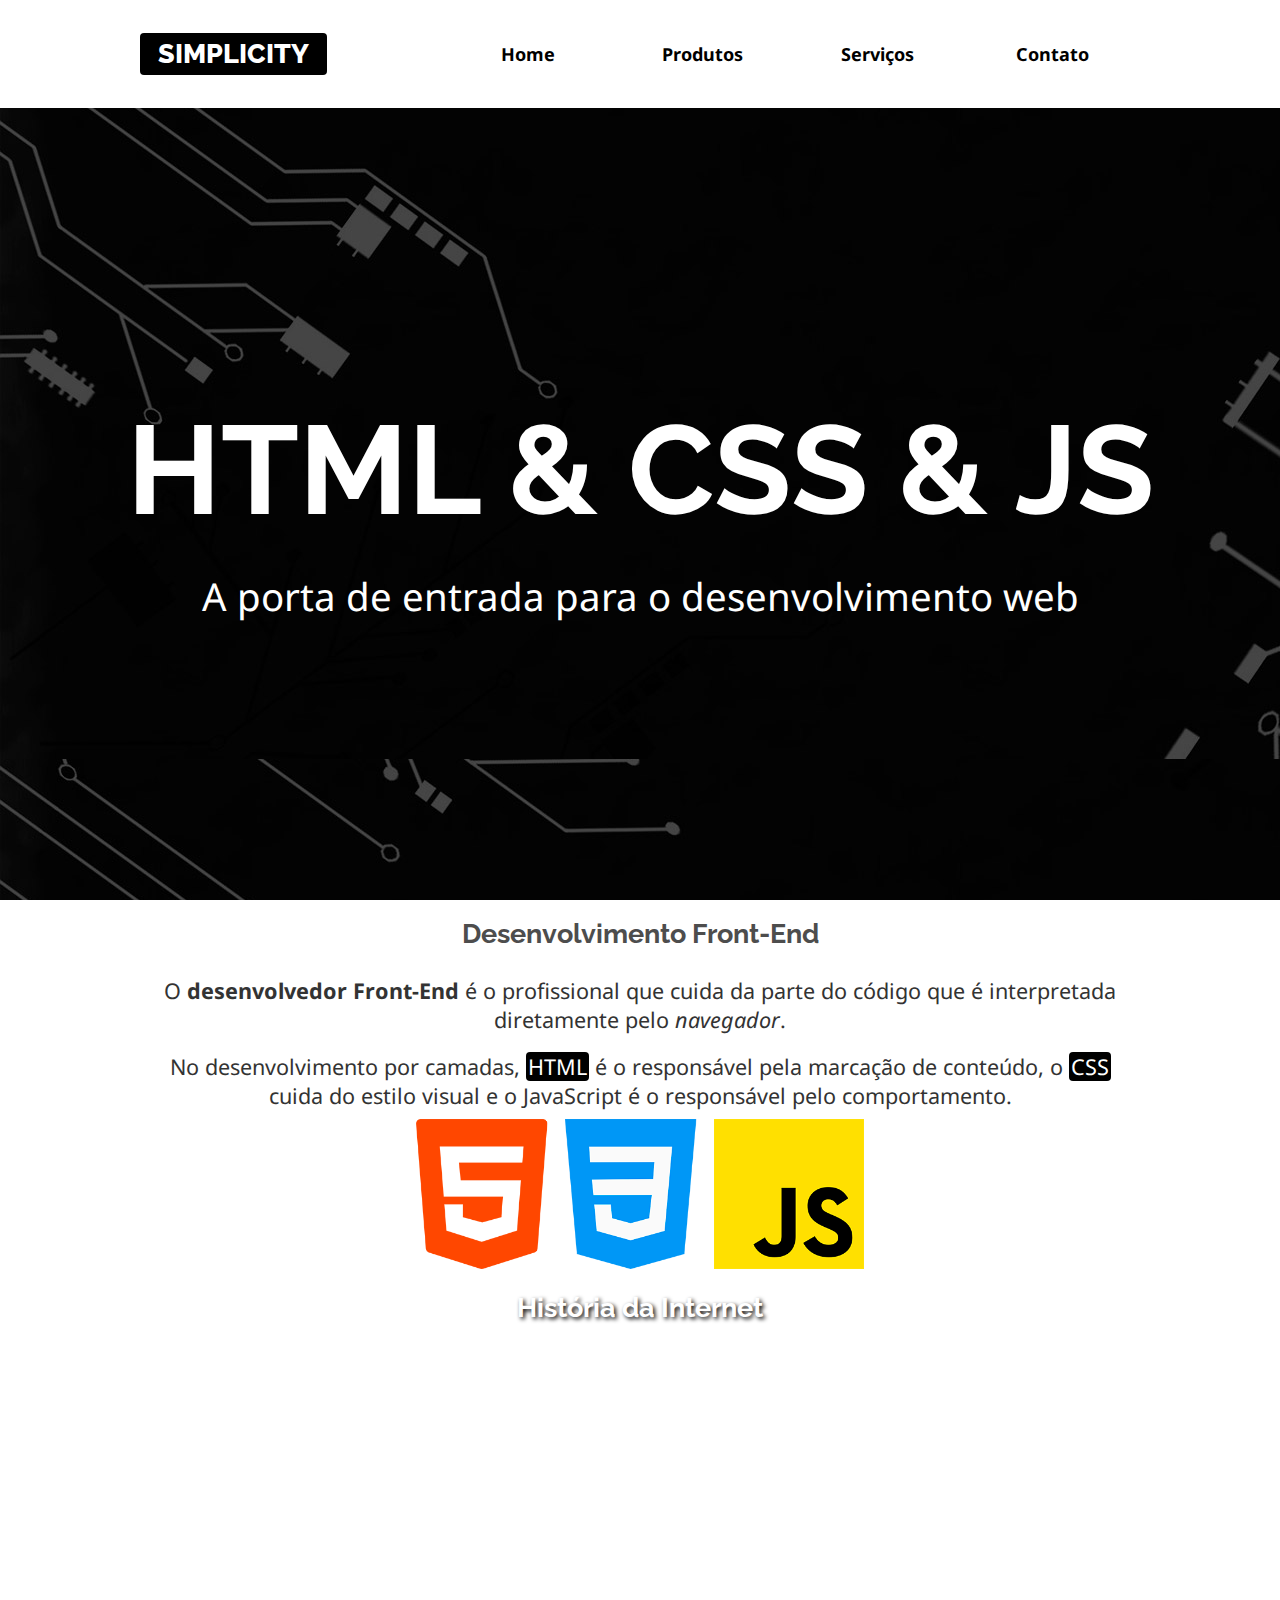
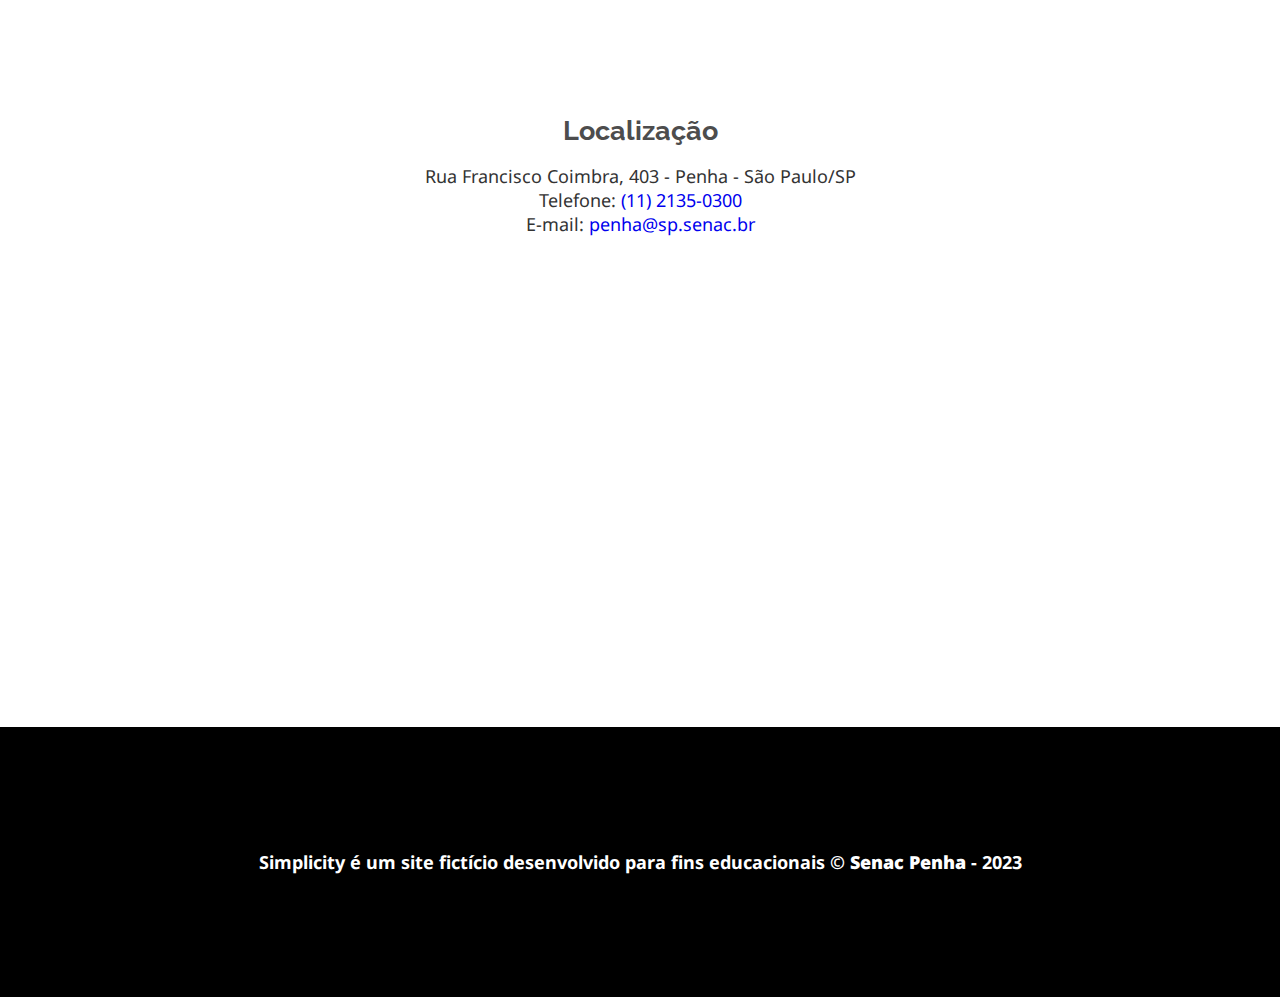
==== _versao-joao/index.html @ 9a635d23 "03-10" ====
<!DOCTYPE html>
<html lang="pt-br">
<head>
    <meta charset="UTF-8">
    <meta name="viewport" content="width=device-width, initial-scale=1.0">
    <title>Simplicity</title>
    <link rel="stylesheet" href="css/estilos.css">
</head>
<body>
    
    <header>
        <div class="limitador">
            <h1><a href="index.html">Simplicity</a></h1>
            <nav>
                <h2><a href="">Menu &equiv; </a></h2>
                <ul class="menu">
                    <li><a href="index.html">Home</a></li>
                    <li><a href="produtos.html">Produtos</a></li>
                    <li><a href="servicos.html">Serviços</a></li>
                    <li><a href="contato.html">Contato</a></li>
                </ul>
            </nav>
        </div>
    </header>

    <main>
        <article class="destaque">
            <h2>HTML & CSS & JS</h2>
            <p>A porta de entrada para o desenvolvimento web</p>
        </article>

        <article class="front-end limitador">
            <h2>Desenvolvimento Front-End</h2>

            <p>O <b>desenvolvedor Front-End</b> é o profissional que cuida da parte do código que é interpretada diretamente pelo <i>navegador</i>.</p>

            <p>No desenvolvimento por camadas, <abbr title="HyperText Markup Language">HTML</abbr> é o responsável pela marcação de conteúdo, o <abbr title="Cascading Style Sheets">CSS</abbr> cuida do estilo visual e o JavaScript é o responsável pelo comportamento.
            </p>

            <figure>
                <img src="imagens/tecnologias.png" alt="Logotipos das linguagens HTML, CSS e JavaScript">
            </figure>
            
        </article>

        <article class="historia">
            <h2>História da Internet</h2>
            <iframe height="315" src="https://www.youtube.com/embed/jlkvzcG1UMk?si=x5C3PBpJU4qUCF5e" title="YouTube video player" frameborder="0" allow="accelerometer; autoplay; clipboard-write; encrypted-media; gyroscope; picture-in-picture; web-share" allowfullscreen></iframe>
        </article>

        <article class="localizacao">
            <h2>Localização</h2>
            <address>
                Rua Francisco Coimbra, 403 - 
                Penha - São Paulo/SP <br>
                Telefone: 
                <a href="tel:1121350300">(11) 2135-0300</a> <br>
                E-mail: 
                <a href="mailto:penha@sp.senac.br">penha@sp.senac.br</a>
            </address>

            <iframe src="https://www.google.com/maps/embed?pb=!1m18!1m12!1m3!1d3658.175765503542!2d-46.54283012469401!3d-23.526179860300594!2m3!1f0!2f0!3f0!3m2!1i1024!2i768!4f13.1!3m3!1m2!1s0x94ce5e45de28bb23%3A0x1d2ed3122aae28a7!2sSenac%20Penha!5e0!3m2!1spt-BR!2sbr!4v1695150941937!5m2!1spt-BR!2sbr" height="450" style="border:0;" allowfullscreen="" loading="lazy" referrerpolicy="no-referrer-when-downgrade"></iframe>
        </article>
    </main>

    <footer>
        <p>Simplicity é um site fictício desenvolvido
        para fins educacionais &copy; <b>Senac Penha</b>
         - <time>2023</time> </p>
    </footer>



</body>
</html>
---- _versao-joao/css/estilos.css ----
@import url('https://fonts.googleapis.com/css2?family=Noto+Sans&family=Raleway:wght@700;800&display=swap');

* {
    box-sizing: border-box;
}

:root {
    /* Variáveis para a 
    paleta de cores do site */
    --cor-titulo: #4d4d4d;
    --cor-texto: #333;
    --cor-escura: #000;
    --cor-clara: #fff;
    --cor-intermediaria: #ececec;
}

html {
    font-size: 16px;
}


body {
    color: var(--cor-texto);
    font-family: 'Noto Sans', sans-serif;
    background-color: var(--cor-clara);
}

/* CSS Reset em alguns elementos */
body,
h1,
h2,
p,
figure,
.menu {
    margin: 0;
    padding: 0;
}

img {
    max-width: 100%;
}

h1 {
    font-family: Raleway, sans-serif;
    text-transform: uppercase;
    font-weight: 800;
    font-size: 1.5rem;
}

h1 a {
    color: var(--cor-clara);
    background-color: var(--cor-escura);
    padding: 0.3rem 1rem;
    border-radius: 4px;
}

a {
    text-decoration: none;
}

header .limitador {
    display: flex;
    align-items: center;
    justify-content: space-between;
    height: 12vh;
}

header {
    position: sticky;
    top: 0;
    background-color: var(--cor-clara);
}


/* Formatação da palavra Menu */
nav h2 a {
    color: var(--cor-escura);
    font-size: 1.2rem;
    padding: 1rem;
    display: inline-block;
}

nav h2 a:hover,
nav h2 a:focus,
.menu a:hover,
.menu a:focus {
    background-color: var(--cor-intermediaria);
}

/* Regra da lista ul de links */
.menu {
    list-style: none;

    /* ATENÇÃO!
    Usamos display:none para
    não exibir inicialmente
    a lista de links. */
    display: none;
}

/* Regra para formatar os
links contidos na lista/menu */
.menu a {
    color: var(--cor-escura);
    font-weight: bold;
    display: flex;
    justify-content: center;
    align-items: center;
    height: 50px;
}



/* Seletor de classes combinadas
Esta regra somente irá funcionar quando
AS DUAS CLASSES estiverem aplicadas JUNTAS no
elemento HTML (no caso, na lista de menu/links). 

Obs.: esta combinação será possível por meio
da manipulação programada com JavaScript. */
.menu.aberto {

    /* O Flex fará a lista de links aparecer */
    display: flex;

    /* Com os links em forma de coluna (vertical) */
    flex-direction: column;

    /* Usamos as propriedades de posicionamento
    e coordenadas para garantir o encaixe correto
    (abaixo do título e da palavra Menu). */
    position: absolute;
    left: 0;
    right: 0;

    /* Aplicamos um fundo à lista evitando a
    dificuldade de leitura dos links */
    background-color: var(--cor-clara);
}

/* Exercícios */

/* 1) Crie uma regra CSS para formatar o artigo/seção de Destaque com as seguintes configurações:

-Altura de uns 500px
-Imagem de fundo (fundo-destaque)
-Imagem de fundo deve ficar parada
-Flex com alinhamento totalmente centralizado, e um elemento em cima do outro (ou seja, em modo coluna) */
.destaque {
    height: 88vh;
    background-image: url(../imagens/fundo-destaque.jpg);
    background-attachment: fixed;
    display: flex;
    justify-content: center;
    align-items: center;
    flex-direction: column;
}

/* 2) Crie uma regra CSS para formatar o h2 e o p
contidos em Destaque. Faça com que os textos
fiquem centralizados e com a cor clara */
.destaque h2,
.destaque p {
    text-align: center;
    color: var(--cor-clara);

    animation-name: animaDestaque;
    animation-duration: 1s;
    animation-timing-function: ease-out;
}

.destaque h2 {
    font-size: clamp(3rem, 10vw, 7rem);
}

.destaque p {
    font-size: clamp(1.5rem, 3vw, 3rem);
}

/* Regra de animação */
@keyframes animaDestaque {
    from {
        opacity: 0;
        transform: translateY(-600px);
    }

    to {
        opacity: 1;
    }
}

article h2 {
    padding: 1rem;
    font-size: 1.5rem;
    font-family: Raleway, sans-serif;
    color: var(--cor-titulo);
}

.front-end,
.historia,
.localizacao {
    text-align: center;
}

article p {
    padding: 0.5rem 0;
    font-size: 1.2rem;
}

abbr {
    text-decoration: none;
    background-color: var(--cor-escura);
    color: var(--cor-clara);
    padding: 0 2px;
    border-radius: 4px;
}

address {
    font-style: normal;
}


/* Correção dos exercícios */

/* 1) Crie uma regra para formatar o artigo de História da Internet com:
- Plano de fundo: imagem "fundo-madeira"
- Deixe a imagem parada e cobrindo todo o espaço do artigo */
.historia {
    background-image: url(../imagens/fundo-madeira.jpg);
    background-attachment: fixed;
}

/* 2) Crie uma regra para formatar o titulo "História da Internet" com cor clara e uma sombra no texto. */
.historia h2 {
    color: var(--cor-clara);
    text-shadow: var(--cor-escura) 2px 2px 4px;
}

/* 3) Crie uma regra para formatar o vídeo do artigo História da Internet com:
- Largura de 100%
- Largura máxima de 700px
- Margem inferior de 2rem */
.historia iframe {
    width: 100%;
    max-width: 700px;
    margin-bottom: 2rem;
}

/* 4) Crie uma regra para formatar o mapa da Localização com:
- Largura de 100%
- Margem superior de 2rem */
.localizacao iframe {
    width: 100%;
    margin-top: 2rem;
}

/* 5) Crie uma classe chamada "limitador" com largura de 95vw e margem automática. Aplique esta classe no cabeçalho e no artigo front-end. */
.limitador {
    width: 95vw;
    margin: auto;
}

/* 6) Crie uma regra para o rodapé com:
- Fundo escuro
- Cor do texto clara
- Altura de 30vh
- Negrito
- Flex com centralização total
- Texto centralizado */
footer {
    background-color: var(--cor-escura);
    color: var(--cor-clara);
    height: 30vh;
    font-weight: bold;
    display: flex;
    justify-content: center;
    align-items: center;
    text-align: center;
}

.conteudo {
    background-color: var(--cor-intermediaria);
    padding: 0.5rem;
    border-radius: 8px;
}

.conteudo h2 {
    padding-left: 0;
    font-size: 1.8rem;
    border-bottom: solid 1px;
    margin-bottom: 1rem;
}

table {
    width: 80%;
    margin: auto;
    border: solid 1px;

}

table,
th,
td {
    border: solid 1px;
}

caption {
    text-transform: uppercase;
    font-weight: bold;
    font-size: 1.1rem;
    padding-bottom: 0.5rem;
}

th {
    background-color: var(--cor-escura);
    color: var(--cor-clara);
    border-color: var(--cor-escura);
    padding: 0.7rem;
}

td {
    padding: 0.5rem;
}

td:nth-child(2) {
    text-align: center;
}

td:last-child,
th:last-child {
    text-align: right;
}

th:first-child {
    text-align: left;
}

tr:nth-child(odd) {
    background-color: var(--cor-clara);
}

td:last-child {
    position: relative;
}

td:last-child::before {
    content: "RS";
    position: absolute;
    left: 10px;
}

@media screen and (min-width: 570px) {

    header h2 {

        display: none;
    }

    .menu {

        display: flex;
    }

    .menu li {

        width: 100%;
    }

    nav {

        width: 70%;
        /*OwO*/
    }


    .front-end img {

        height: 150px;

    }

}

@media (min-width: 900px) {

    .limitador {
        max-width: 1000px;
    }

    html {
        font-size: 18px;
    }
}

.galeria {
    text-align: center;
}

.galeria img {
    border-radius: 100%;
    transform: scale(0.9);
}
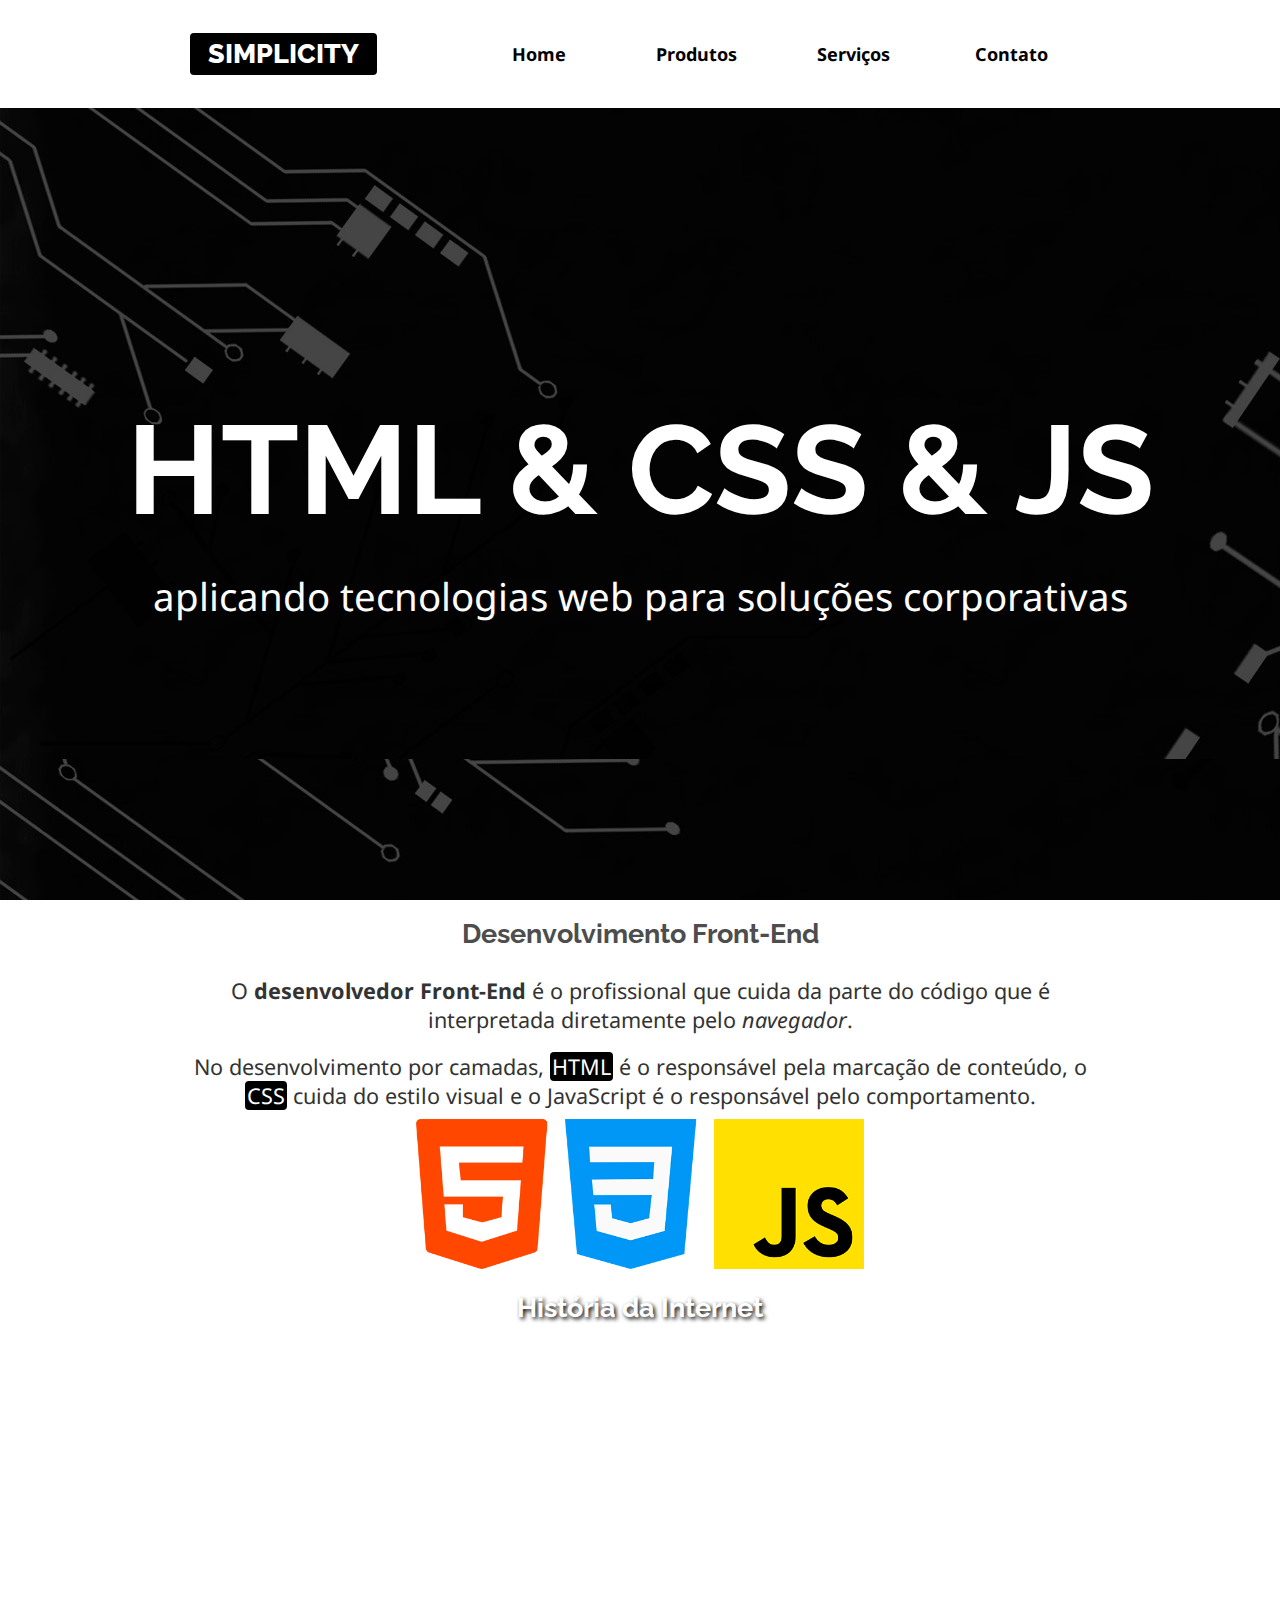
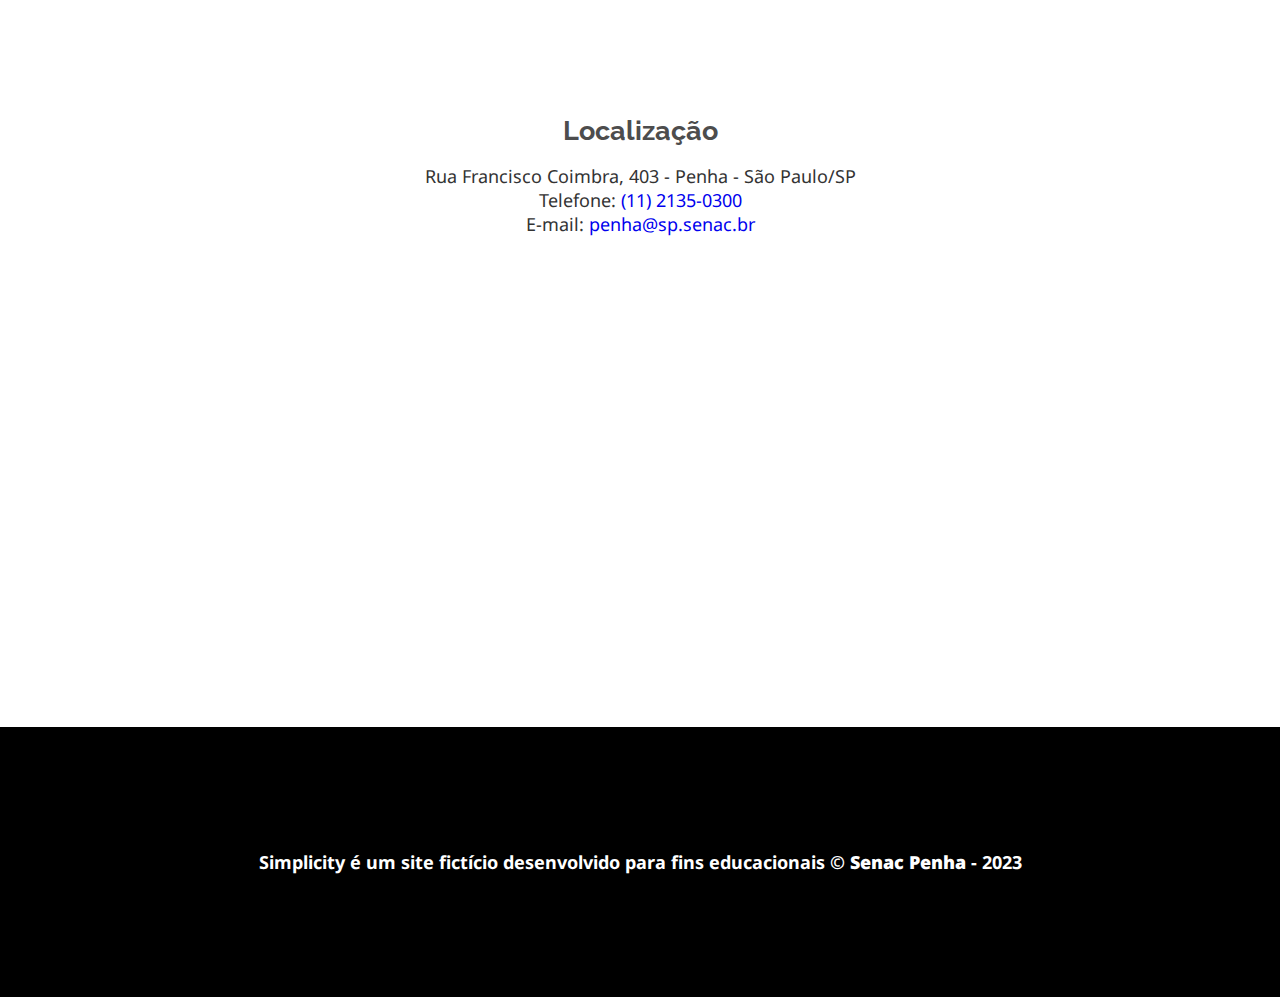
==== commit 1eb9c8e3: "abcdefg" ====
--- a/_versao-joao/index.html
+++ b/_versao-joao/index.html
@@ -26,7 +26,7 @@
     <main>
         <article class="destaque">
             <h2>HTML & CSS & JS</h2>
-            <p>A porta de entrada para o desenvolvimento web</p>
+            <p>aplicando tecnologias web para soluções corporativas</p>
         </article>
 
         <article class="front-end limitador">
@@ -68,7 +68,7 @@
         para fins educacionais &copy; <b>Senac Penha</b>
          - <time>2023</time> </p>
     </footer>
-
+<script src="js/menu.js"> </script>
 
 
 </body>
--- a/_versao-joao/css/estilos.css
+++ b/_versao-joao/css/estilos.css
@@ -68,6 +68,7 @@
 header {
     position: sticky;
     top: 0;
+    z-index: 100;
     background-color: var(--cor-clara);
 }
 
@@ -278,6 +279,8 @@
     text-align: center;
 }
 
+
+/* Regras para as páginas Produtos, Serviços e Contato */
 .conteudo {
     background-color: var(--cor-intermediaria);
     padding: 0.5rem;
@@ -291,17 +294,19 @@
     margin-bottom: 1rem;
 }
 
+
 table {
     width: 80%;
     margin: auto;
-    border: solid 1px;
-
 }
 
 table,
 th,
 td {
     border: solid 1px;
+
+    /* Remove o espaço entre bordas */
+    border-collapse: collapse;
 }
 
 caption {
@@ -326,8 +331,8 @@
     text-align: center;
 }
 
-td:last-child,
-th:last-child {
+th:last-child,
+td:last-child {
     text-align: right;
 }
 
@@ -339,57 +344,28 @@
     background-color: var(--cor-clara);
 }
 
+/* Pseudo-elemento  ::before (::after) */
 td:last-child {
     position: relative;
 }
 
 td:last-child::before {
-    content: "RS";
+    content: "R$ ";
     position: absolute;
     left: 10px;
 }
 
-@media screen and (min-width: 570px) {
-
-    header h2 {
-
-        display: none;
-    }
-
-    .menu {
-
-        display: flex;
-    }
-
-    .menu li {
-
-        width: 100%;
-    }
-
-    nav {
-
-        width: 70%;
-        /*OwO*/
-    }
-
-
-    .front-end img {
-
-        height: 150px;
-
-    }
-
-}
-
-@media (min-width: 900px) {
-
-    .limitador {
-        max-width: 1000px;
-    }
-
-    html {
-        font-size: 18px;
-    }
+/* Regra geral do emoji do h2 dentro dos articles conteudo */
+.conteudo h2::before {
+    content: "ℹ️ ";
+}
+
+.servicos h2::before {
+    content: "🛠️ ";
+}
+
+.contato h2::before {
+    content: "📧 ";
 }
 
 .galeria {
@@ -399,4 +375,121 @@
 .galeria img {
     border-radius: 100%;
     transform: scale(0.9);
+    transition: 0.3s;
+    filter: blur(1px) brightness(150%);
+}
+
+/* Aplicamos o :hover e o :focus ao seletor de tag "a"
+em vez de aplicar no "img". Desta forma, o acionamento funcionará
+tanto com mouse quanto com teclado. */
+.galeria a:hover img,
+.galeria a:focus img {
+    transform: scale(1);
+    border-radius: 10%;
+    filter: blur(0);
+}
+
+form {
+    max-width: 500px;
+    margin: auto;
+}
+
+input,
+select,
+textarea {
+    border: none;
+    padding: 4px;
+    height: 40px;
+    border-radius: 4px;
+}
+
+textarea {
+    height: auto;
+}
+
+form div {
+    display: flex;
+    justify-content: space-between;
+    align-items: center;
+    margin-top: 1rem;
+}
+
+/* a sub classe :not() e usada para criar uma exesao a regra  */
+label {
+    font-size: 0.5rem;
+    font-weight: bold;
+    width: 50%;
+}
+
+form div *:not(label) {
+    width: 70%;
+}
+
+button{
+background-color: var(--cor-escura);
+background-color: var(--cor-clara);
+border: none;
+font-weight: bold;
+padding:1rem 0.5rem ;
+cursor: pointer;
+border-radius: 4px;
+}
+
+button:hover,button:focus{
+background-color: var(--cor-clara);
+color: var(--cor-escura);
+box-shadow: var(--cor-escura) 0 0 2px;
+}
+
+
+
+
+
+
+
+/* Exercícios: regras condicionais (Media Queries) */
+
+/* 1) Crie uma regra condicional para telas a partir
+de 570px com as seguintes alterações:
+
+- Esconder a palavra Menu
+- Habilitar o flex para a classe "menu"
+- Definir largura de 100% para os itens dentro do "menu"
+- Definir largura de 70% para o nav
+- Reduzir para 150px a altura da imagem contida no artigo Front-End */
+@media screen and (min-width: 570px) {
+    nav h2 {
+        display: none;
+    }
+
+    .menu {
+        display: flex;
+    }
+
+    .menu li {
+        width: 100%;
+    }
+
+    nav {
+        width: 70%;
+    }
+
+    .front-end img {
+        height: 150px;
+    }
+}
+
+/* 2) Crie uma regra condicional para telas a partir de 900px
+com  as seguintes alterações:
+
+- Aumentar o tamanho geral de todos os textos para 18px 
+- Definir o tamanho máximo da classe limitador para 1000px; */
+@media screen and (min-width: 900px) {
+    .limitador {
+        max-width: 900px;
+    }
+
+    html {
+        font-size: 18px;
+    }
 }